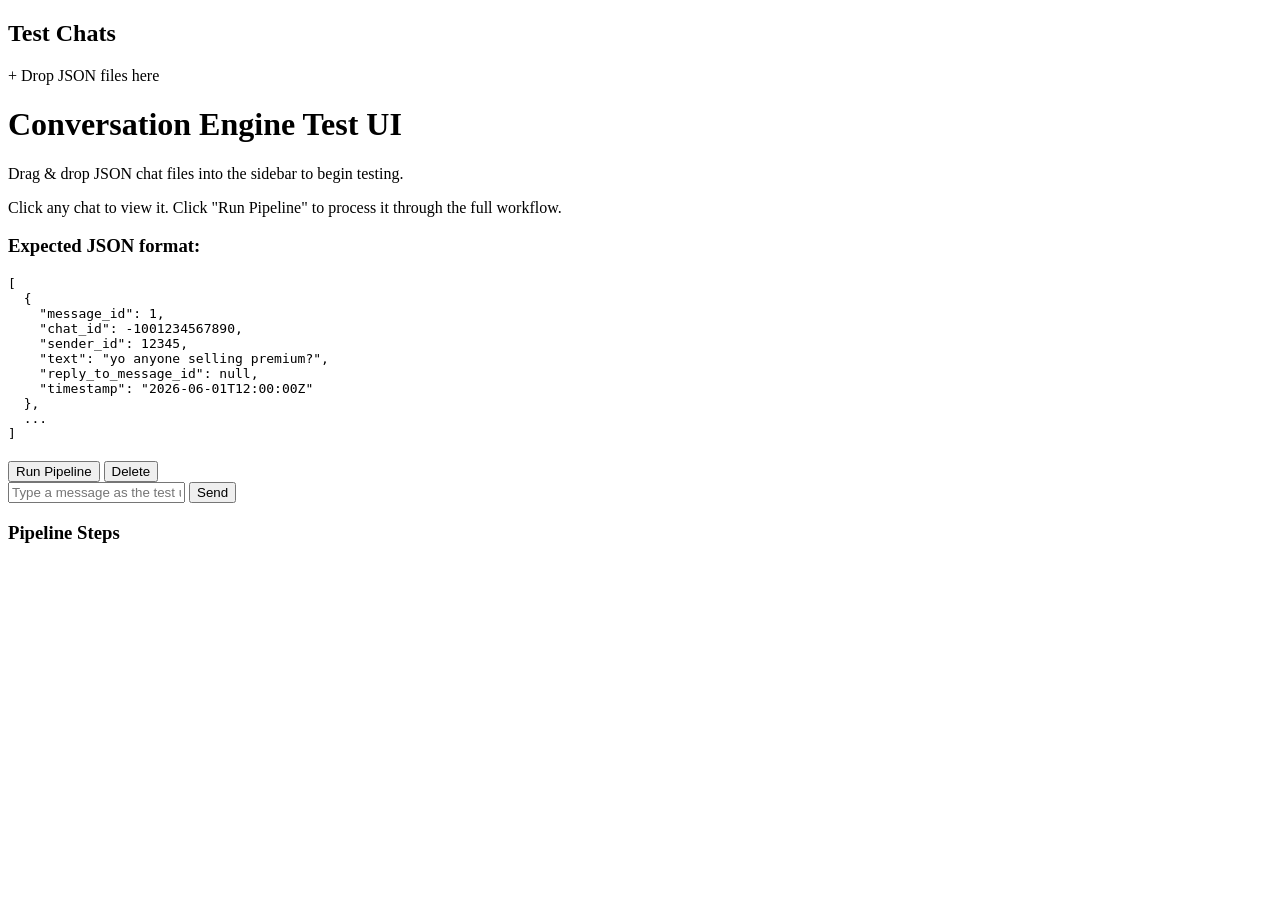
==== test-ui/static/index.html @ 322eba24 "docs: add test-ui/ pipeline test harness for local + VPS Interactive UI to load JSON chats, run full" ====
<!DOCTYPE html>
<html lang="en">
<head>
<meta charset="UTF-8">
<meta name="viewport" content="width=device-width, initial-scale=1.0">
<title>Conversation Engine - Test UI</title>
<link rel="stylesheet" href="/static/styles.css">
</head>
<body>
<div id="app">
  <!-- Sidebar: Chat list -->
  <aside id="sidebar">
    <div class="sidebar-header">
      <h2>Test Chats</h2>
      <div id="drop-zone" class="drop-zone">
        <span class="drop-icon">+</span>
        <span>Drop JSON files here</span>
        <input type="file" id="file-input" accept=".json" multiple hidden>
      </div>
    </div>
    <ul id="chat-list"></ul>
  </aside>

  <!-- Main area -->
  <main id="main">
    <div id="empty-state">
      <h1>Conversation Engine Test UI</h1>
      <p>Drag & drop JSON chat files into the sidebar to begin testing.</p>
      <p class="hint">Click any chat to view it. Click "Run Pipeline" to process it through the full workflow.</p>
      <div class="json-format">
        <h3>Expected JSON format:</h3>
        <pre>[
  {
    "message_id": 1,
    "chat_id": -1001234567890,
    "sender_id": 12345,
    "text": "yo anyone selling premium?",
    "reply_to_message_id": null,
    "timestamp": "2026-06-01T12:00:00Z"
  },
  ...
]</pre>
      </div>
    </div>

    <!-- Chat view -->
    <div id="chat-view" class="hidden">
      <div class="chat-header">
        <h2 id="chat-title"></h2>
        <div class="chat-actions">
          <button id="btn-run" class="btn btn-primary" title="Run through full pipeline">Run Pipeline</button>
          <button id="btn-delete" class="btn btn-danger" title="Remove this chat">Delete</button>
        </div>
      </div>

      <div id="chat-container">
        <!-- Messages column -->
        <div id="messages-panel">
          <div id="messages"></div>
          <div id="input-area">
            <input type="text" id="msg-input" placeholder="Type a message as the test user..." autocomplete="off">
            <button id="btn-send" class="btn btn-primary">Send</button>
          </div>
        </div>

        <!-- Pipeline panel -->
        <div id="pipeline-panel">
          <h3>Pipeline Steps</h3>
          <div id="pipeline-steps"></div>
        </div>
      </div>
    </div>
  </main>
</div>

<script src="/static/app.js"></script>
</body>
</html>
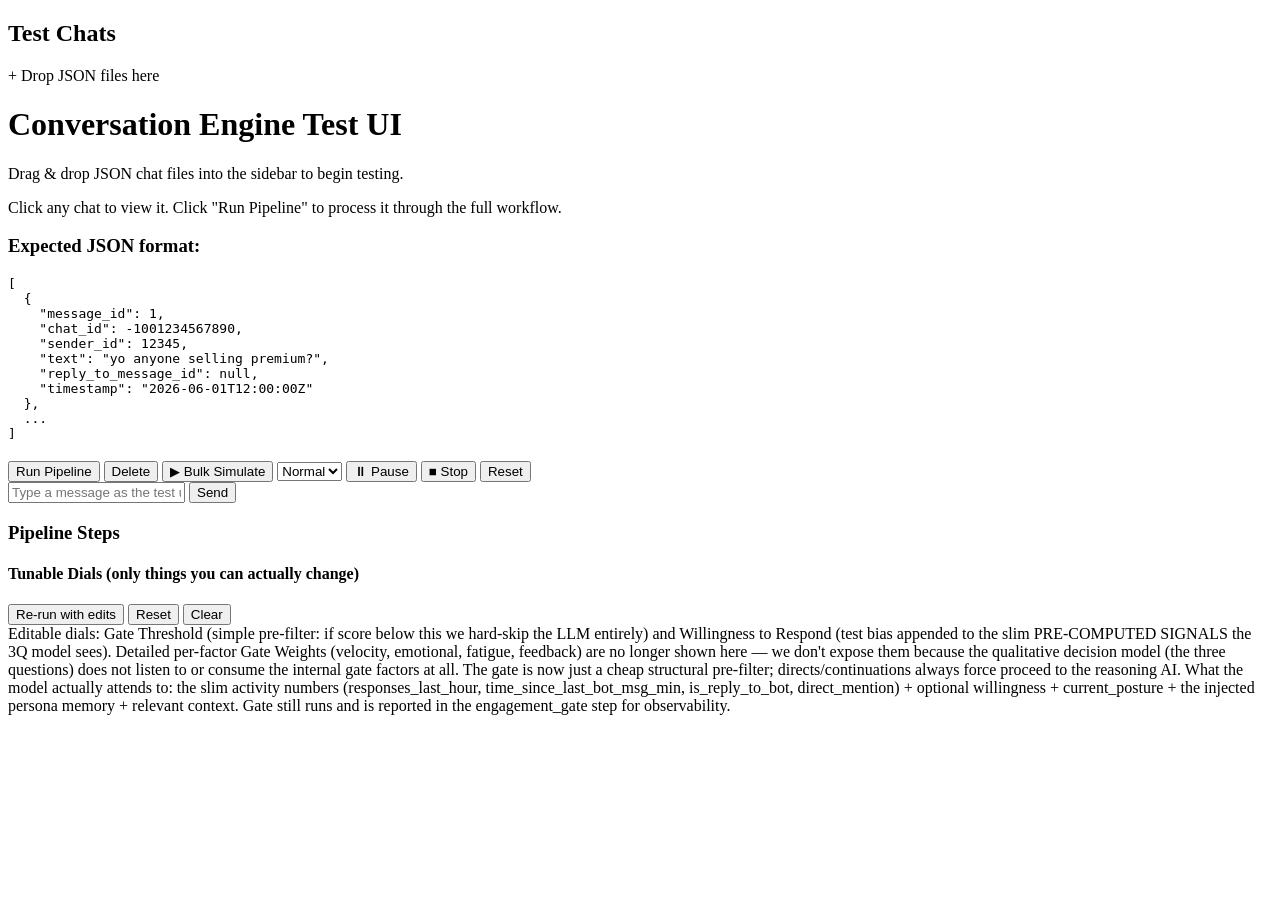
==== commit a870b616: "feat(test-ui): expand pipeline runner and tuning controls Improve offline cycle simulation, gate and" ====
--- a/test-ui/static/index.html
+++ b/test-ui/static/index.html
@@ -50,6 +50,17 @@
         <div class="chat-actions">
           <button id="btn-run" class="btn btn-primary" title="Run through full pipeline">Run Pipeline</button>
           <button id="btn-delete" class="btn btn-danger" title="Remove this chat">Delete</button>
+          <button id="btn-simulate" class="btn btn-primary" title="Reset to empty and replay every user message from the transcript one-by-one, inserting live model replies">▶ Bulk Simulate</button>
+          <select id="sim-delay" title="Pacing between user turns (Instant = max speed, no typing)">
+            <option value="0">Instant</option>
+            <option value="80">Fast</option>
+            <option value="250" selected>Normal</option>
+            <option value="800">Slow</option>
+          </select>
+          <button id="btn-sim-pause" class="btn hidden">⏸ Pause</button>
+          <button id="btn-sim-stop" class="btn hidden">■ Stop</button>
+          <button id="btn-reset-orig" class="btn" title="Restore the originally imported transcript (removes any simulated bot replies)">Reset</button>
+          <span id="sim-status" class="sim-status hidden"></span>
         </div>
       </div>
 
@@ -66,6 +77,28 @@
         <!-- Pipeline panel -->
         <div id="pipeline-panel">
           <h3>Pipeline Steps</h3>
+
+          <!-- Tunables editor — this is where you edit the changeable numbers.
+               Only dials that actually affect behavior the qualitative model or pre-filter listens to.
+               (Gate threshold for hard pre-skip; willingness bias appended to signals the 3Q sees.)
+               Detailed gate factor weights removed from UI (model does not consume them).
+               Drag, then use Re-run with edits (or just Run at top after setting). -->
+          <div id="tunables-panel" class="hidden">
+            <div class="tunables-header">
+              <h4>Tunable Dials (only things you can actually change)</h4>
+              <div class="tunables-actions">
+                <button id="btn-rerun-overrides" class="btn btn-primary btn-small">Re-run with edits</button>
+                <button id="btn-reset-overrides" class="btn btn-small">Reset</button>
+                <button id="btn-clear-overrides" class="btn btn-small">Clear</button>
+              </div>
+            </div>
+            <div id="tunables-sliders"></div>
+            <div id="tunables-note" class="tunables-note">
+              Editable dials: Gate Threshold (simple pre-filter: if score below this we hard-skip the LLM entirely) and Willingness to Respond (test bias appended to the slim PRE-COMPUTED SIGNALS the 3Q model sees).
+              Detailed per-factor Gate Weights (velocity, emotional, fatigue, feedback) are no longer shown here — we don't expose them because the qualitative decision model (the three questions) does not listen to or consume the internal gate factors at all. The gate is now just a cheap structural pre-filter; directs/continuations always force proceed to the reasoning AI. What the model actually attends to: the slim activity numbers (responses_last_hour, time_since_last_bot_msg_min, is_reply_to_bot, direct_mention) + optional willingness + current_posture + the injected persona memory + relevant context. Gate still runs and is reported in the engagement_gate step for observability.
+            </div>
+          </div>
+
           <div id="pipeline-steps"></div>
         </div>
       </div>
@@ -73,6 +106,11 @@
   </main>
 </div>
 
+<!-- Context menu for right-click on AI (bot) messages to reply as another user -->
+<div id="context-menu" class="context-menu" style="display:none;">
+  <div class="cm-item" data-action="reply-user">Reply as another user to this message</div>
+</div>
+
 <script src="/static/app.js"></script>
 </body>
 </html>
